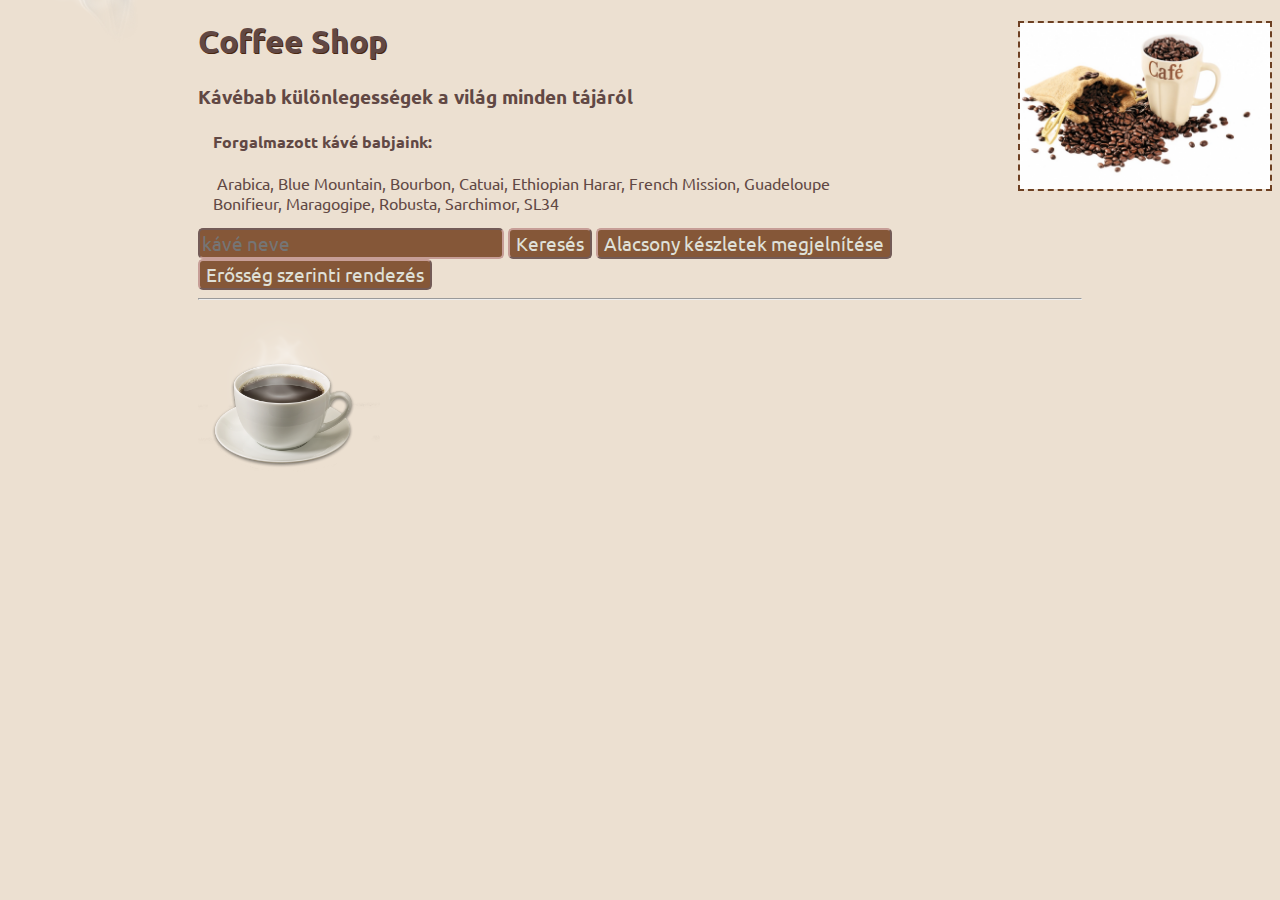
==== 3.11_kavezo.html @ 8dc4da6d "Add files via upload" ====
﻿<!DOCTYPE html>
<html>
<head>
	<meta charset="UTF-8">
	<title> </title>
<link type="text/css" rel="stylesheet" href="kavezo.css">
<link href="https://fonts.googleapis.com/css?family=Ubuntu:300i" rel="stylesheet">
</head>
<body>
<img src="beans.jpg" alt="beans" id="beans">

<div id="mainDiv">
	<h1> Coffee Shop<h1>
	<h3>Kávébab különlegességek a világ minden tájáról</h3>
	
	<div>
		<div id="StarterCoffeeList">
			<h4>Forgalmazott kávé babjaink:</h4>
			<span id="coffeeSpan"></span>
		</div>

		<span id="coffeeSpan"></span>
		<input type="text" placeholder="kávé neve" id="searchBox">
		<input type="button" value="Keresés" onclick="searchEngine()">
		
		<input type="button" value="Alacsony készletek megjelnítése" onclick="almostOutFunc()">
		<input type="button" value="Erősség szerinti rendezés" onclick="sotrSrtongnessFunc()">
		<hr>
		
		<div id="divLowStock">
		</div>
		
		<table>
			<thead>
				<tr id="Headers"></tr>
			</thead>
			<tbody id="foundRow">
			</tbody>
		</table>
	
		<div id="divStrongness" class="hiddenDiv">
			<span >
				<h5>Gyenge kávék:</h5>
					<ul id="weakUl">
					</ul>
			</span>
			<span >
				<h5>Közepes kávék:</h5>
					<ul id="mildUl">
					</ul>
			</span>
			<span >
				<h5>Erős kávék:</h5>
					<ul id="strongUl">
					</ul>
			</span>
		</div>
	</div>
</div>
<img src="steam3.png" alt="steam" id="steam">
<img src="cup.png" alt="cup" id="cup">

	<script type="text/javascript" src="kavezo.js">
	</script>
</body>
</html>
---- kavezo.css ----
﻿body{
	background-color:rgb(236,224,209);
	font-family: 'Ubuntu', sans-serif;
	color: rgb(97,72,68);
}
h1{
	text-shadow:1px 1px #492710;
		transition: all 5s;
	transition-timing-function: linear;
}
h1:hover{
	color:#db976d;
	text-shadow:1px 1px #492710;
	transition: all 2s;
	transition-timing-function: linear;
}

td, th{
	border: 1px solid #6d4022;
	border-radius: 5px;
	text-align:center;
	padding:3px;
}
tr:hover {
	background-color: #dbc1ac}

ul {
	list-style-image: url('CoffeeBeans.png');
}
table{
	width:35%;
	display:inline;
	display:inline;
	position: absolute;
	
}
input{
	font-family: 'Ubuntu', sans-serif;
	background-color:rgb(133,87,56);
	color:rgb(223,224,216);
	border-color:rgb(199,158,151);
	border-radius: 5px;
	font-size:120%;
	
}
.hiddenDiv{
	visibility:hidden;
}
.sortingSpan{
	visibility:visible;
	display:inline;
	width:350px;
}
#beans{
	float:right;
	width:250px;
	border: 2px solid #6d4022;
	border-style: dashed;
}
#cup{
	float:left;
	width:15%;
	position:absolute;
}
#steam{
	float:left;
	width:15%; 
	position:relative;
	animation-name:steaming;
	animation-duration:10s;
	top:-450px;
}
#StarterCoffeeList{
	margin:15px;
	
}
#mainDiv{
	margin:auto;
	width:70%;
	
	
}
#divLowStock{
	margin:15px 0;
	background-color:#dbc1ac;

}
#divStrongness{
	display:inline;
	position: absolute;
    right: 360px;
}

@keyframes steaming {
	0%{
		top:0;
	}
	1%{
		top:2px;
	}
	100%{
		top:-450px;
	}
}
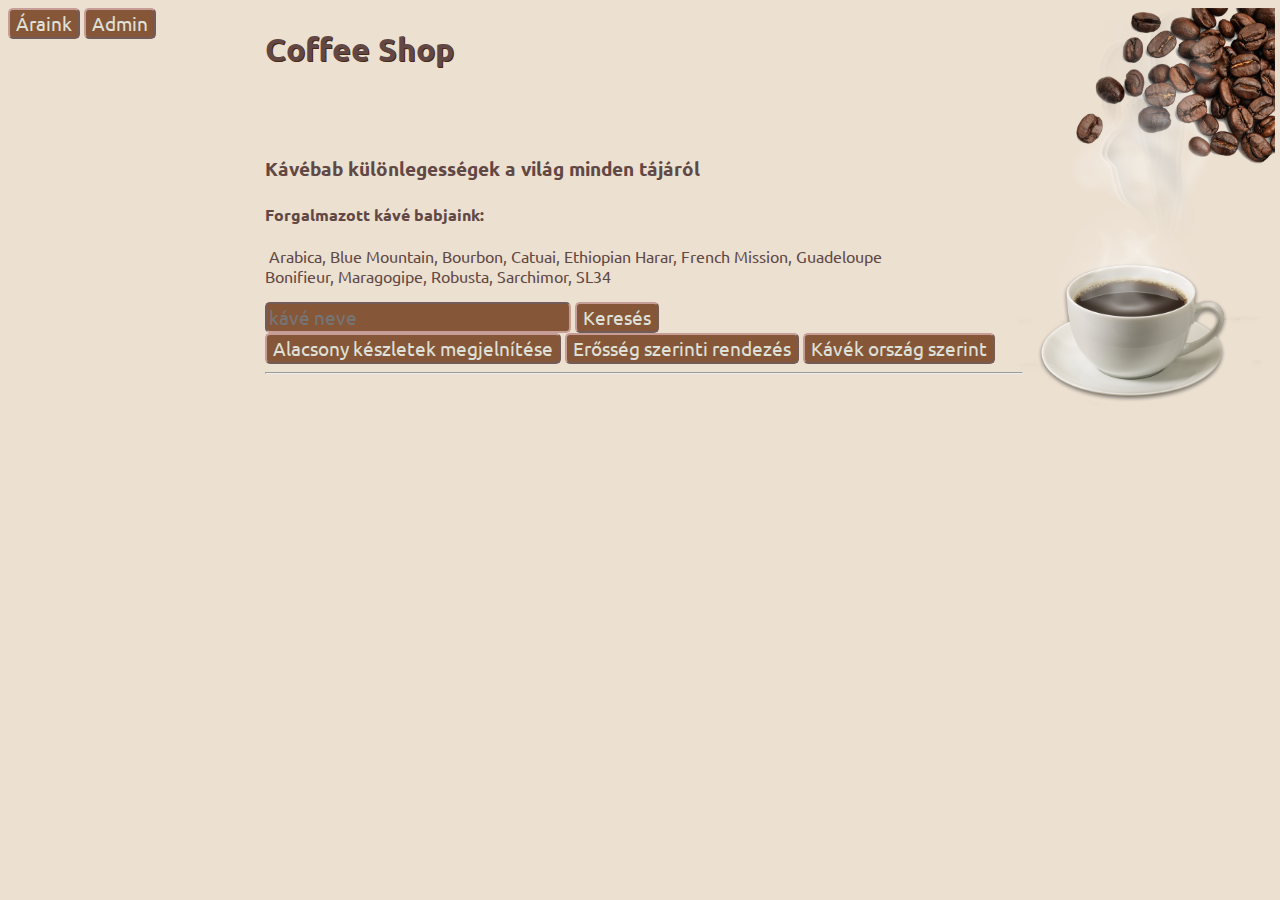
==== commit 8417e4a9: "Add files via upload" ====
--- a/3.11_kavezo.html
+++ b/3.11_kavezo.html
@@ -2,12 +2,33 @@
 <html>
 <head>
 	<meta charset="UTF-8">
-	<title> </title>
-<link type="text/css" rel="stylesheet" href="kavezo.css">
+	<title>Coffee Shop </title>
+<link type="text/css" rel="stylesheet" href="kavezo-resp.css">
 <link href="https://fonts.googleapis.com/css?family=Ubuntu:300i" rel="stylesheet">
 </head>
 <body>
-<img src="beans.jpg" alt="beans" id="beans">
+
+<img src="sidebeans.png" alt="beans" id="beans">
+ <img src="steam3.png" alt="steam" id="steam" class="float">
+<img src="cup.png" alt="cup" id="cup" class="float">
+
+
+<div id="sidebar" class="float">		
+	<div id="sideBtns" class="float">
+		<input type="button" onclick="Pricesfunc()" value="Áraink">
+		<input type="button" onclick="ValueFunc()" value="Admin">
+	</div>
+	<span id="pricesSpan"></span>
+	<span class="float">
+	<h3 id="allSum"></h3>
+	<ul id="valueSpan"></ul>
+	</span>
+	
+	
+	
+	
+</div>
+
 
 <div id="mainDiv">
 	<h1> Coffee Shop<h1>
@@ -18,47 +39,54 @@
 			<h4>Forgalmazott kávé babjaink:</h4>
 			<span id="coffeeSpan"></span>
 		</div>
-
+		<p></p>
 		<span id="coffeeSpan"></span>
 		<input type="text" placeholder="kávé neve" id="searchBox">
 		<input type="button" value="Keresés" onclick="searchEngine()">
-		
+		<br>
 		<input type="button" value="Alacsony készletek megjelnítése" onclick="almostOutFunc()">
 		<input type="button" value="Erősség szerinti rendezés" onclick="sotrSrtongnessFunc()">
+		<input type="button" onclick="sortF()" value="Kávék ország szerint">
 		<hr>
 		
 		<div id="divLowStock">
 		</div>
 		
-		<table>
-			<thead>
-				<tr id="Headers"></tr>
-			</thead>
-			<tbody id="foundRow">
-			</tbody>
-		</table>
-	
-		<div id="divStrongness" class="hiddenDiv">
-			<span >
-				<h5>Gyenge kávék:</h5>
-					<ul id="weakUl">
-					</ul>
-			</span>
-			<span >
-				<h5>Közepes kávék:</h5>
-					<ul id="mildUl">
-					</ul>
-			</span>
-			<span >
-				<h5>Erős kávék:</h5>
-					<ul id="strongUl">
-					</ul>
-			</span>
-		</div>
+			<table>
+				<thead>
+					<tr id="Headers"></tr>
+				</thead>
+				<tbody id="foundRow">
+				</tbody>
+			</table>
+			<div id="divStrongness" class="hiddenDiv">
+				<span >
+					<h4>Gyenge kávék:</h4>
+						<ul id="weakUl">
+						</ul>
+				</span>
+				<span >
+					<h4>Közepes kávék:</h4>
+						<ul id="mildUl">
+						</ul>
+				</span>
+					<span >
+					<h4>Erős kávék:</h4>
+						<ul id="strongUl">
+						</ul>
+				</span>
+			</div>
+		<span id="contsortedList"></span>
+		
+		
+
 	</div>
 </div>
-<img src="steam3.png" alt="steam" id="steam">
-<img src="cup.png" alt="cup" id="cup">
+
+
+
+
+
 
 	<script type="text/javascript" src="kavezo.js">
 	</script>
--- a/kavezo-resp.css
+++ b/kavezo-resp.css
@@ -0,0 +1,169 @@
+body{
+	background-color:rgb(236,224,209);
+	font-family: 'Ubuntu', sans-serif;
+	color: rgb(97,72,68);
+	/* border: 1px solid; */
+	min-height:400px;
+}
+h1{
+	text-shadow:1px 1px #492710;
+		transition: all 5s;
+	transition-timing-function: linear;
+	display:inline-block;
+	width:80%;
+}
+h1:hover{
+	color:#db976d;
+	text-shadow:1px 1px #492710;
+	transition: all 2s;
+	transition-timing-function: linear;
+}
+
+td, th{
+	border: 1px solid #6d4022;
+	border-radius: 5px;
+	text-align:center;
+	padding:3px;
+}
+tr:hover {
+	background-color: #dbc1ac
+}
+ul {
+	font-size:14px;
+	font-weight: bold;
+}
+table{
+	width:35%;
+}
+input{
+	font-family: 'Ubuntu', sans-serif;
+	background-color:rgb(133,87,56);
+	color:rgb(223,224,216);
+	border-color:rgb(199,158,151);
+	border-radius: 5px;
+	font-size:120%;
+	
+}
+input[type="button" i]:hover{
+	cursor:pointer;
+	transition:all 1s;
+	box-shadow: 1 1 8px;
+}
+.hiddenDiv{
+	visibility:hidden;
+}
+.sortingSpan{
+	visibility:visible;
+	/* display:inline; */
+	width:350px;
+}
+
+#divLowStock{
+	margin:15px 0;
+	background-color:#dbc1ac;
+
+}
+#contsortedList li{
+	font-size:14px;
+
+}
+#contsortedList ul{
+	border:solid;
+	list-style-image: url('CoffeeBeans.png');
+	font-size:16px;
+
+}
+#divStrongness{
+	list-style-image: url('CoffeeBeans.png');
+}
+
+#valueSpan{
+	list-style-image: url('coin.png');
+}
+#beans{
+	width:20%;
+	margin-left:79%;
+	display:inline-block;
+	float:right;
+	overflow:visible;
+	position:absolute;
+	
+}
+#sidebar{
+	width:20%;
+	display:inline-block;
+	/* border: solid 1px; */
+	position: static;
+	vertical-align:top;
+}
+#mainDiv{
+	width:60%;
+	display:inline-block;
+	/* border: solid 1px; */
+	
+}
+
+#cup{
+	width:20%;
+	margin-left:79%;
+	display:inline-block;
+	float:right;
+	overflow:visible;
+	position:absolute;
+	top:200px;
+}
+
+#steam{
+
+	animation-name:steaming;
+	animation-duration:10s;
+	width:20%;
+	margin-left:79%;
+	display:inline-block;
+	float:right;
+	overflow:visible;
+	position:absolute;
+}
+
+
+@keyframes steaming {
+	0%{
+		top:150;
+	}
+	1%{
+		top:200;
+	}
+	2%{
+		top:200px;
+	}
+	100%{
+		top:-450px;
+	}
+}
+@media screen and (max-width:640px){
+	#mainDiv{
+		width:100%;
+	}
+	#sidebar{
+		width:100%;
+	}
+	#beans{
+		max-width:40%;
+	}
+
+	*{
+	clear:both;
+	}
+}
+
+@media screen and (max-width:1000px){
+		#mainDiv{
+		width:100%;
+	}
+	#sidebar{
+		width:100%;
+	}
+	/* .float{
+		clear:right;
+	} */
+}
